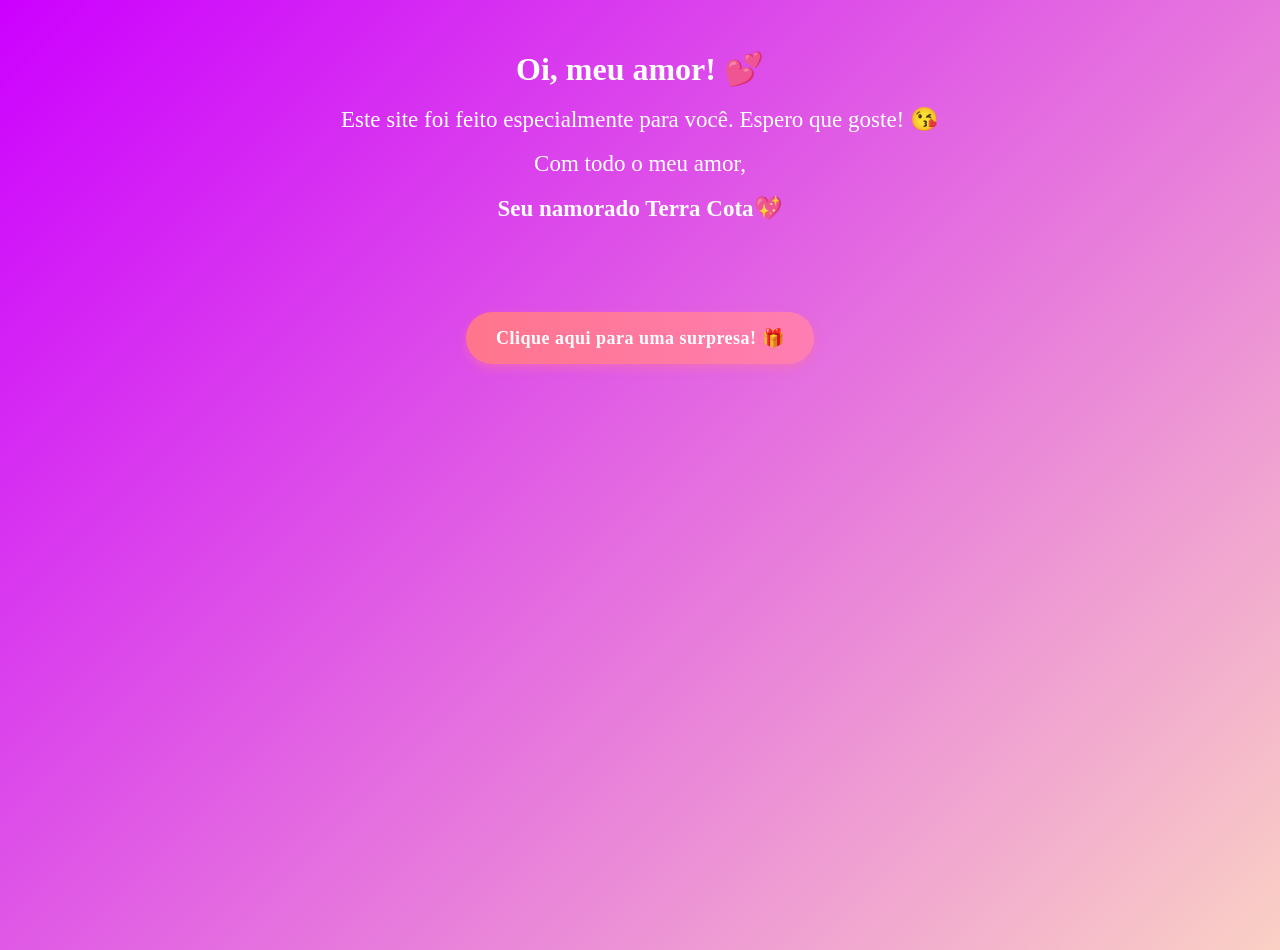
==== index.html @ 8ee45b17 ":tada: Commit inicial" ====
<!DOCTYPE html>
<html lang="pt-br">

<head>
    <meta charset="UTF-8">
    <meta name="viewport" content="width=device-width, initial-scale=1.0">
    <link rel="stylesheet" href="style.css">
    <link rel="icon" href="favicon-16x16.png" type="image/x-icon">
    <title>Para minha princesa 💖 </title>
</head>

<body style="background-color: black;">
    <div style="text-align: center; color: white; font-family: Arial, sans-serif; margin-top: 50px;">
        <h1>Oi, meu amor! 💕</h1>
        <br>
        <p>Este site foi feito especialmente para você. Espero que goste! 😘</p>
        <br>
        <p>Com todo o meu amor,</p>
        <br>
        <p><strong>Seu namorado Terra Cota</strong>💖</p>
    </div>

    <div id="button">
        <button>
            <a href="principal.html">Clique aqui para uma surpresa! 🎁</a>
        </button>
    </div>

</body>

</html>
---- style.css ----
* {
    margin: 0;
    padding: 0;
    box-sizing: border-box;
    font-family: 'Dancing Script', cursive;
}
@import url('https://fonts.googleapis.com/css2?family=Dancing+Script:wght@600&display=swap');
@import url('https://fonts.googleapis.com/css2?family=Dancing+Script:wght@600&family=Poppins:wght@400;600&display=swap');

body {
    background: linear-gradient(135deg, #cc00ff, #fad0c4);
    justify-content: center;
    align-items: center;
    height: 100vh;
    margin: 0;
}

p {
    font-size: 23px;
}

/* Centraliza o botão */
#button {
    margin-top: 10vh;
    text-align: center;
}

/* Estiliza o botão */
button {
    background: linear-gradient(90deg, #ff758c, #ff7eb3);
    border: none;
    border-radius: 30px;
    padding: 15px 30px;
    box-shadow: 0 4px 10px rgba(255, 120, 160, 0.5);
    cursor: pointer;
    transition: all 0.3s ease;
    animation: float 2s ease-in-out infinite;
}

/* Animação suave do botão */
@keyframes float {

    0%,
    100% {
        transform: translateY(0);
    }

    50% {
        transform: translateY(-5px);
    }
}

/* Efeito ao passar o dedo (ou mouse) */
button:hover {
    transform: scale(1.05);
    box-shadow: 0 6px 15px rgba(255, 100, 150, 0.6);
}

/* Estilo do texto dentro do botão */
button a {
    color: white;
    font-size: 18px;
    font-weight: 600;
    text-decoration: none;
    letter-spacing: 0.5px;
    font-size: 18px;
}
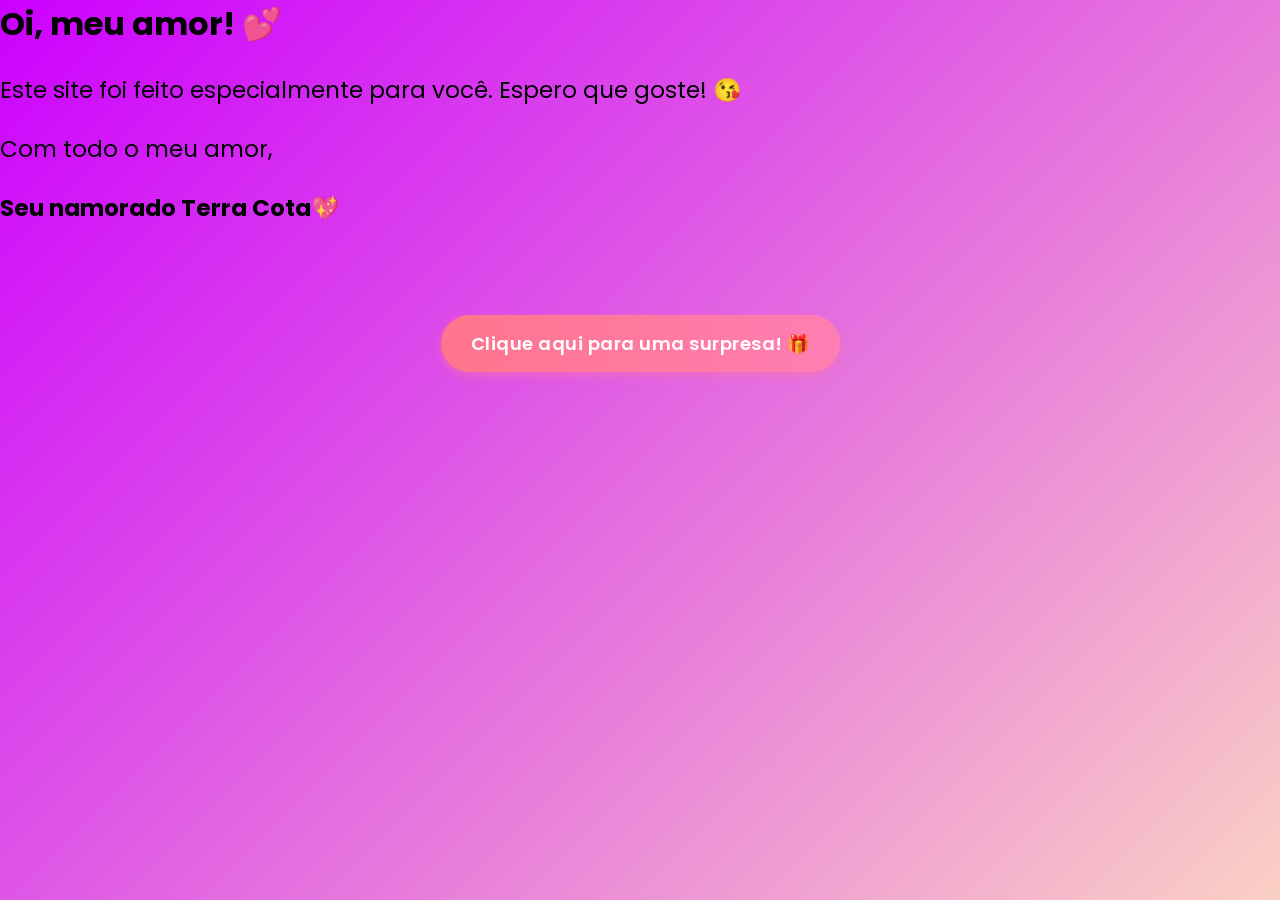
==== commit f8c4807d: "Corrigido carregamento da fonte Poppins no HTML e CSS" ====
--- a/index.html
+++ b/index.html
@@ -4,13 +4,19 @@
 <head>
     <meta charset="UTF-8">
     <meta name="viewport" content="width=device-width, initial-scale=1.0">
+    <title>Para minha princesa 💖 </title>
+
+    <link rel="preconnect" href="https://fonts.googleapis.com">
+    <link rel="preconnect" href="https://fonts.gstatic.com" crossorigin>
+
+    <link href="https://fonts.googleapis.com/css2?family=Poppins:wght@400;600&display=swap" rel="stylesheet">
+
     <link rel="stylesheet" href="style.css">
-    <link rel="icon" href="favicon-16x16.png" type="image/x-icon">
-    <title>Para minha princesa 💖 </title>
+
 </head>
 
-<body style="background-color: black;">
-    <div style="text-align: center; color: white; font-family: Arial, sans-serif; margin-top: 50px;">
+<body>
+    <div>
         <h1>Oi, meu amor! 💕</h1>
         <br>
         <p>Este site foi feito especialmente para você. Espero que goste! 😘</p>
--- a/style.css
+++ b/style.css
@@ -1,12 +1,9 @@
-
 * {
     margin: 0;
     padding: 0;
     box-sizing: border-box;
-    font-family: 'Dancing Script', cursive;
+    font-family: 'Poppins', sans-serif;
 }
-@import url('https://fonts.googleapis.com/css2?family=Dancing+Script:wght@600&display=swap');
-@import url('https://fonts.googleapis.com/css2?family=Dancing+Script:wght@600&family=Poppins:wght@400;600&display=swap');
 
 body {
     background: linear-gradient(135deg, #cc00ff, #fad0c4);
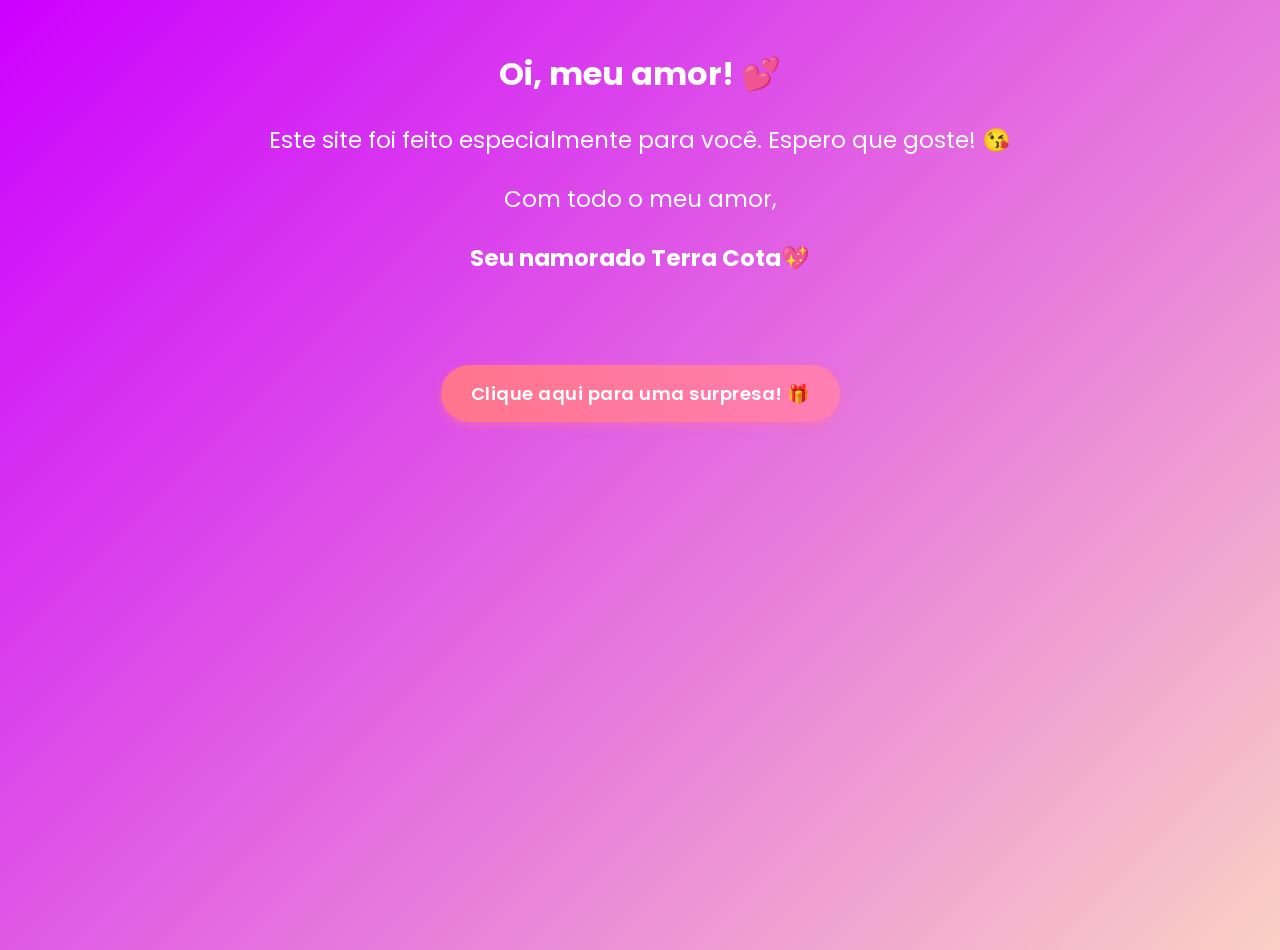
==== commit 172b0099: "Corrigido html e css" ====
--- a/index.html
+++ b/index.html
@@ -5,18 +5,16 @@
     <meta charset="UTF-8">
     <meta name="viewport" content="width=device-width, initial-scale=1.0">
     <title>Para minha princesa 💖 </title>
+    <link rel="stylesheet" href="style.css">
 
     <link rel="preconnect" href="https://fonts.googleapis.com">
     <link rel="preconnect" href="https://fonts.gstatic.com" crossorigin>
 
     <link href="https://fonts.googleapis.com/css2?family=Poppins:wght@400;600&display=swap" rel="stylesheet">
-
-    <link rel="stylesheet" href="style.css">
-
 </head>
 
 <body>
-    <div>
+    <div style="text-align: center; color: white; margin-top: 50px;">
         <h1>Oi, meu amor! 💕</h1>
         <br>
         <p>Este site foi feito especialmente para você. Espero que goste! 😘</p>
